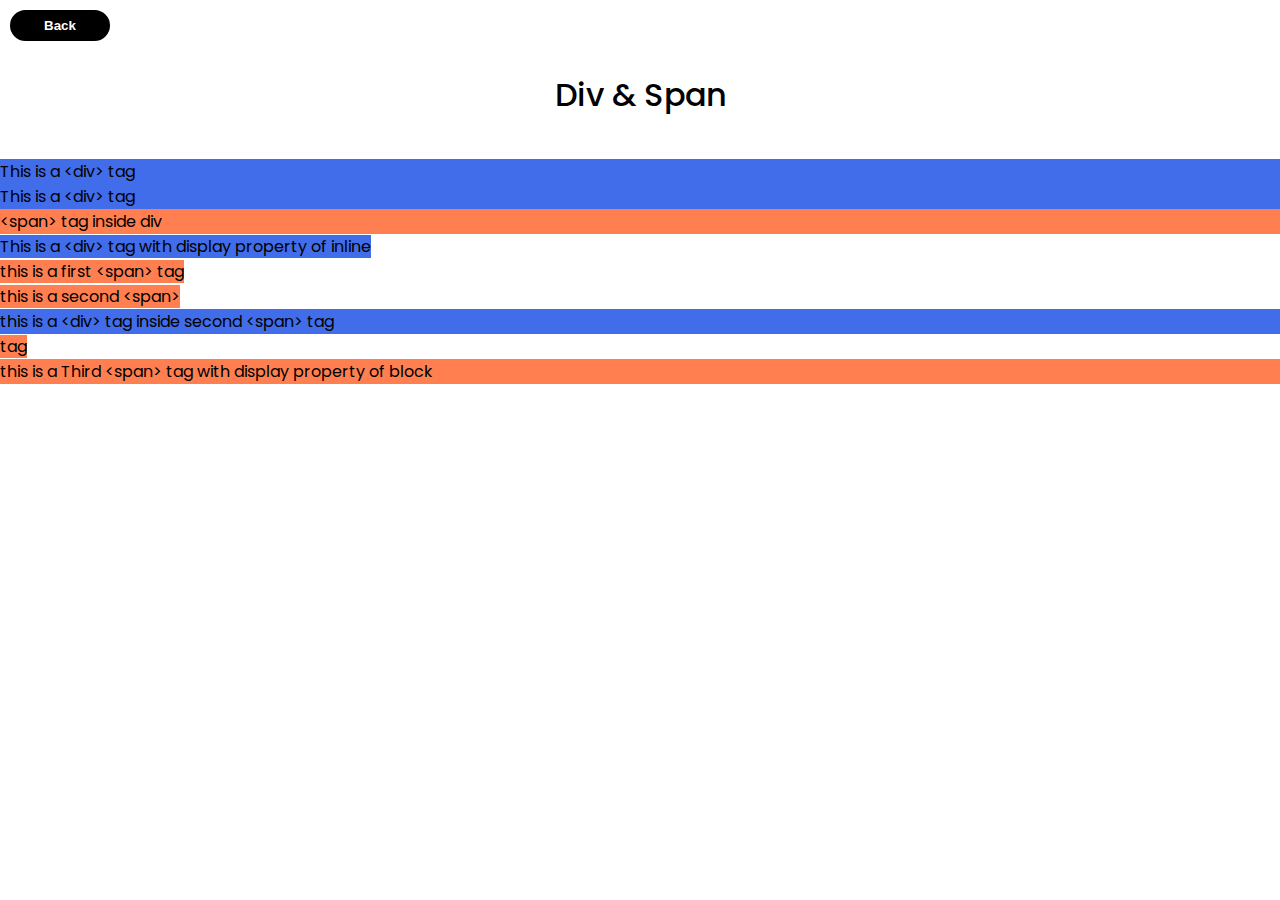
==== div.html @ 1dbfdd2f "day-1 task completed" ====
<!DOCTYPE html>
<html lang="en">
<head>
    <meta charset="UTF-8">
    <meta name="viewport" content="width=device-width, initial-scale=1.0">
    <title>div & span</title>
    <link rel="preconnect" href="https://fonts.gstatic.com">
    <link href="https://fonts.googleapis.com/css2?family=Poppins:wght@200;400&display=swap" rel="stylesheet">
    <link rel="stylesheet" href="./CSS/div.css">
</head>
<body>
    <a href="index.html"><button>Back</button></a>
    <header>
        <h1>Div & Span</h1><br>
    </header>
    <main>
        <section class="container">
            <div>
                This is a &#60;div&#62; tag
            </div>
            <div>
                This is a &#60;div&#62; tag <span>&#60;span&#62; tag inside div</span>
            </div>
            <div>
                This is a &#60;div&#62; tag with display property of inline
            </div><br>
            <span>
                this is a first &#60;span&#62; tag 
            </span><br>
            <span>
                this is a second &#60;span&#62;<div>this is a &#60;div&#62; tag inside second &#60;span&#62; tag</div>tag
            </span><br>
            <span>
                this is a Third &#60;span&#62; tag with display property of block
            </span>
        </section>
    </main>
</body>
</html>
---- CSS/div.css ----
* {
    margin: 0;
    padding: 0;
    box-sizing: border-box;
}

body {
    font-family: 'Poppins', sans-serif;
}

header {
    position: relative;
    top: 30px;
    text-align: center;
}

h1 {
    font-weight: 500;
}

button {
    margin-top: 10px;
    margin-left: 10px;
    width: 100px;
    padding: 6px 6px;
    cursor: pointer;
    text-align: center;
    white-space: nowrap;
    text-decoration: none !important;
    text-transform: none;
    border-radius: 36px;
    box-sizing: border-box;
    border-style: solid;
    font-weight: 600;
    color: white;
    background-color: black;
}

main {
    position: relative;
    top: 45px;
    height: 100%;
}



h3 {
    text-align: center;
}
div{
    background-color: #416dea;
}
div:nth-child(3){
    display: inline;
}
span{
    background-color: coral;
}
span:last-child{
    display: block;
}
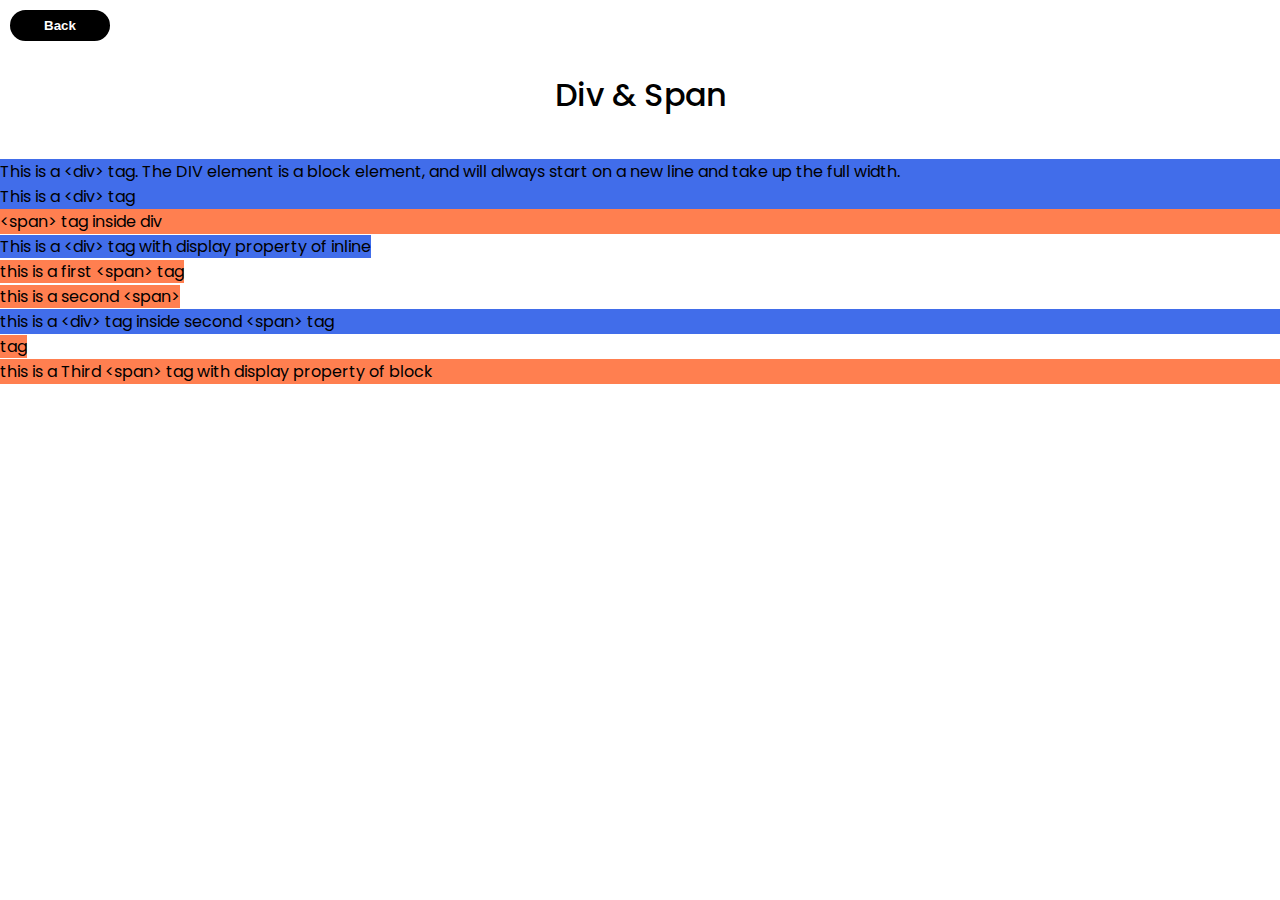
==== commit cc7c518b: "div defined" ====
--- a/div.html
+++ b/div.html
@@ -16,7 +16,7 @@
     <main>
         <section class="container">
             <div>
-                This is a &#60;div&#62; tag
+                This is a &#60;div&#62; tag. The DIV element is a block element, and will always start on a new line and take up the full width.
             </div>
             <div>
                 This is a &#60;div&#62; tag <span>&#60;span&#62; tag inside div</span>
